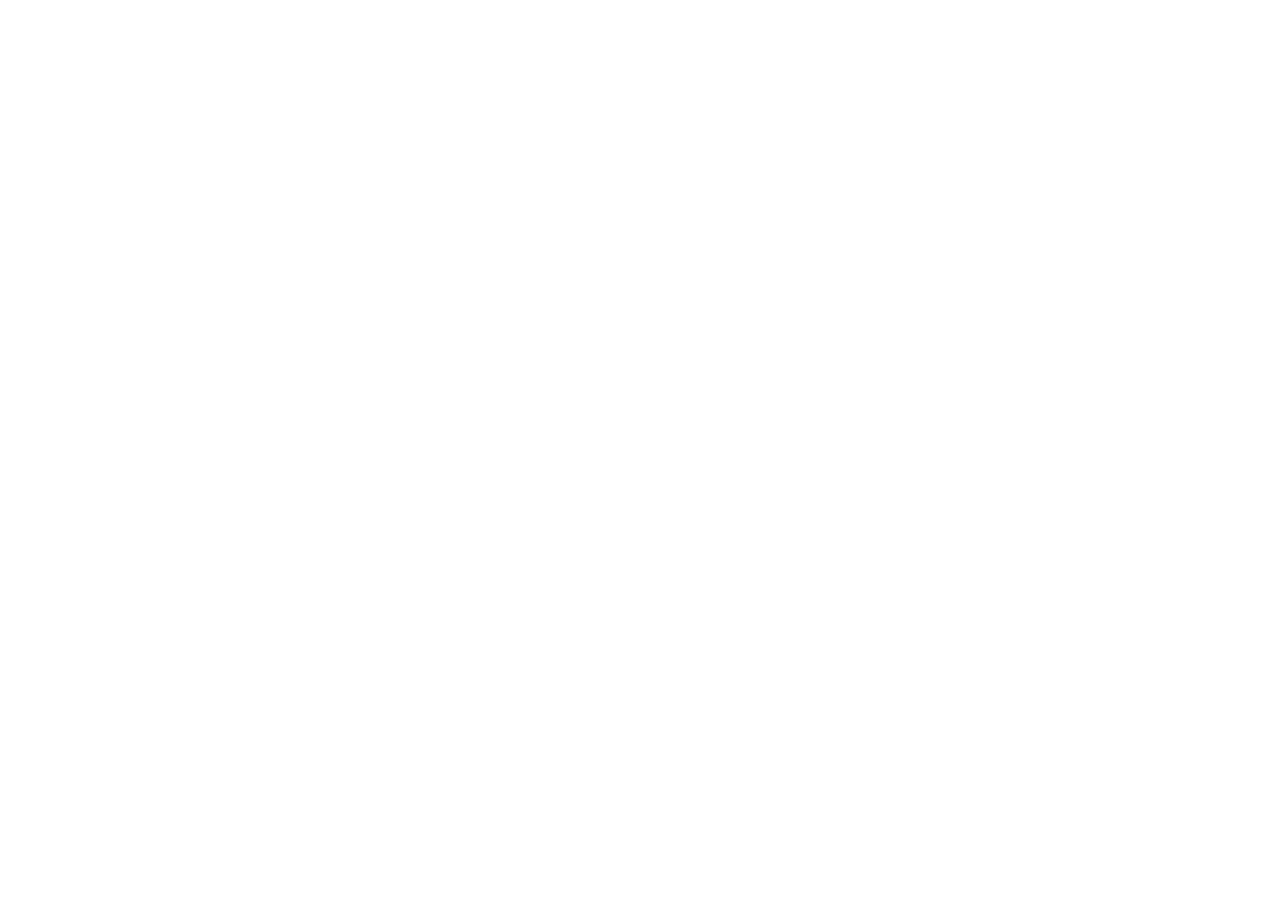
==== index.html @ 451c9e64 "Initial commit" ====
<!doctype html>
<html>
<head>
	<link rel="stylesheet" type="text/css" href="/main.css"/>
	<meta charset="utf-8"/>
	<title>mervin's glossary</title>
</head>
<body>
	<header>
	</header>

	<aside>
	</aside>

	<main>
	</main>

	<footer>
	</footer>
</body>
</html>
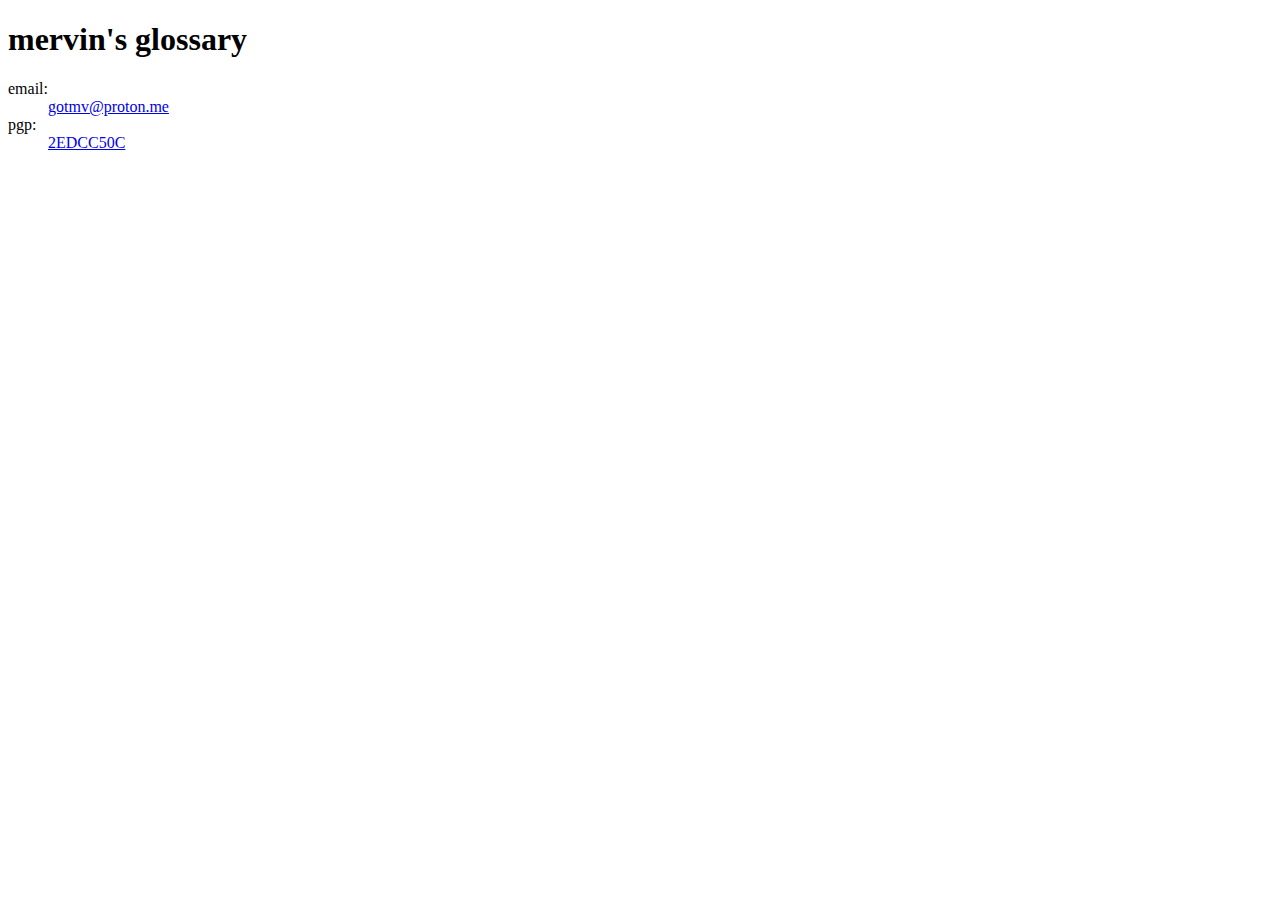
==== commit f389f543: "Add content to homepage header" ====
--- a/index.html
+++ b/index.html
@@ -7,15 +7,25 @@
 </head>
 <body>
 	<header>
+		<h1>mervin's glossary</h1>
+		<dl>
+			<dt>email:</dt>
+			<dd><a href="mailto:gotmv@proton.me">gotmv@proton.me</a></dd>
+			<dt>pgp:</dt>
+			<dd><a href="/pubkey.asc">2EDCC50C</a></dd>
+		</dl>
 	</header>
 
 	<aside>
+	<!-- A glossary is a _ . See 'hello' for more information. -->
 	</aside>
 
 	<main>
+	<!-- Dictionary (dl) with alphabetical key (dt) and sorted term (dd) -->
 	</main>
 
 	<footer>
+	<!-- All content is under Public Domain or Unlicense/(An Equivalent) -->
 	</footer>
 </body>
 </html>
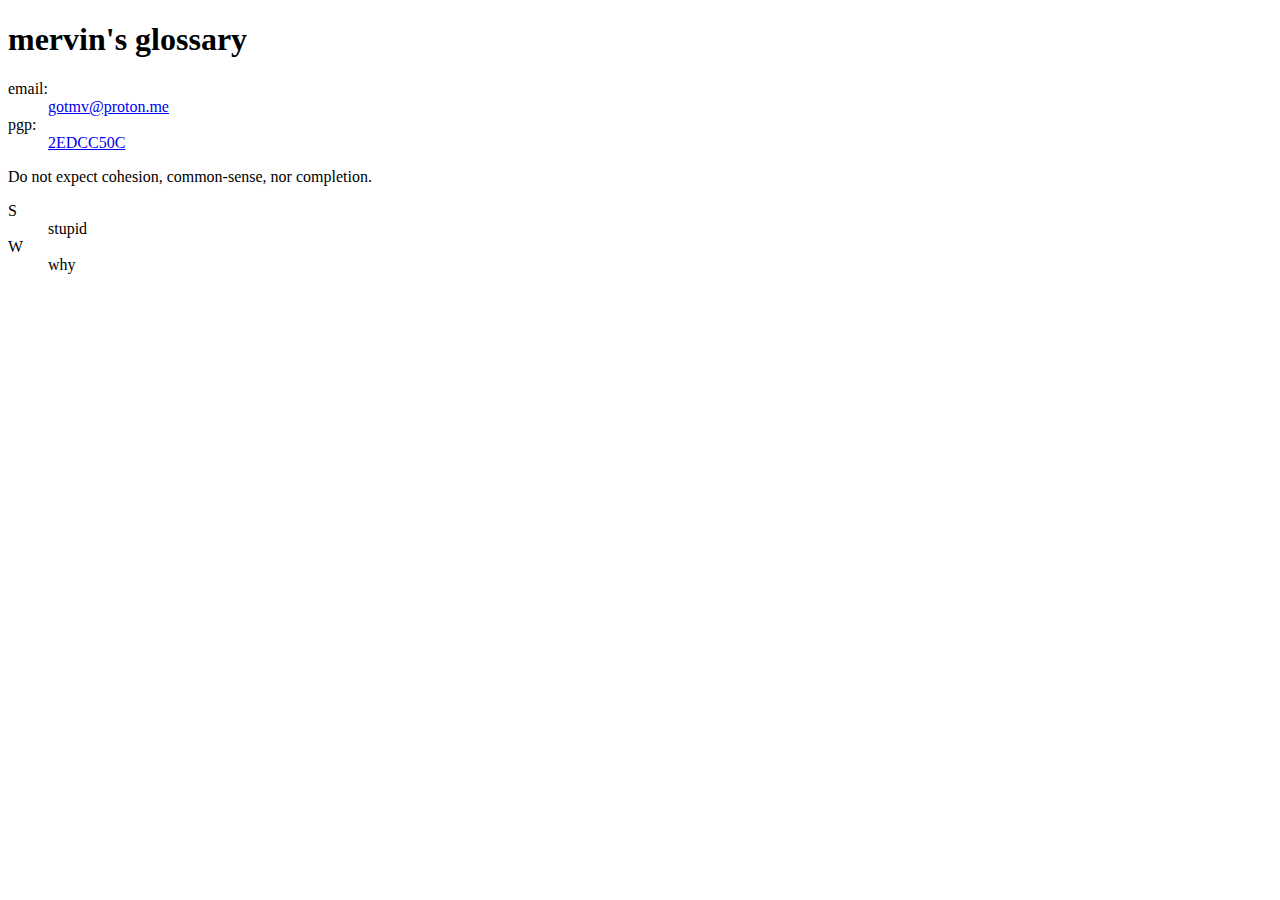
==== commit 13a2479d: "copy: Add content to homepage body" ====
--- a/index.html
+++ b/index.html
@@ -17,11 +17,17 @@
 	</header>
 
 	<aside>
-	<!-- A glossary is a _ . See 'hello' for more information. -->
+	<!-- OBSOLETE . WILL BE REMOVED -->
 	</aside>
 
 	<main>
-	<!-- Dictionary (dl) with alphabetical key (dt) and sorted term (dd) -->
+		<p>Do not expect cohesion, common-sense, nor completion.</p>
+		<dl>
+			<dt>S</dt>
+			<dd>stupid</dd>
+			<dt>W</dt>
+			<dd>why</dd>
+		</dl>
 	</main>
 
 	<footer>
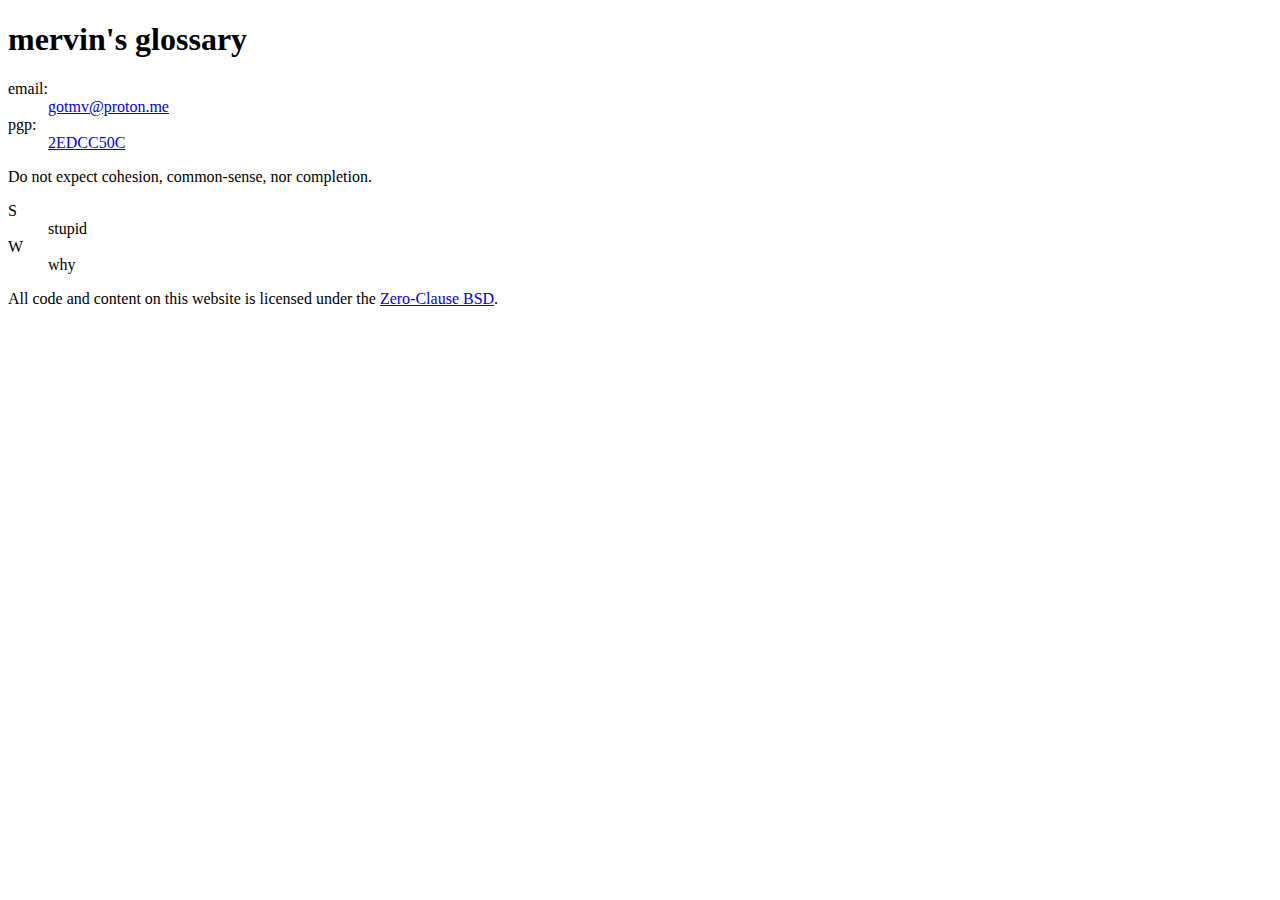
==== commit 63ec91db: "copy: Add content to homepage footer" ====
--- a/index.html
+++ b/index.html
@@ -31,7 +31,8 @@
 	</main>
 
 	<footer>
-	<!-- All content is under Public Domain or Unlicense/(An Equivalent) -->
+		<p>All code and content on this website is licensed under the
+		<a href="/license.txt">Zero-Clause BSD</a>.</p>
 	</footer>
 </body>
 </html>
